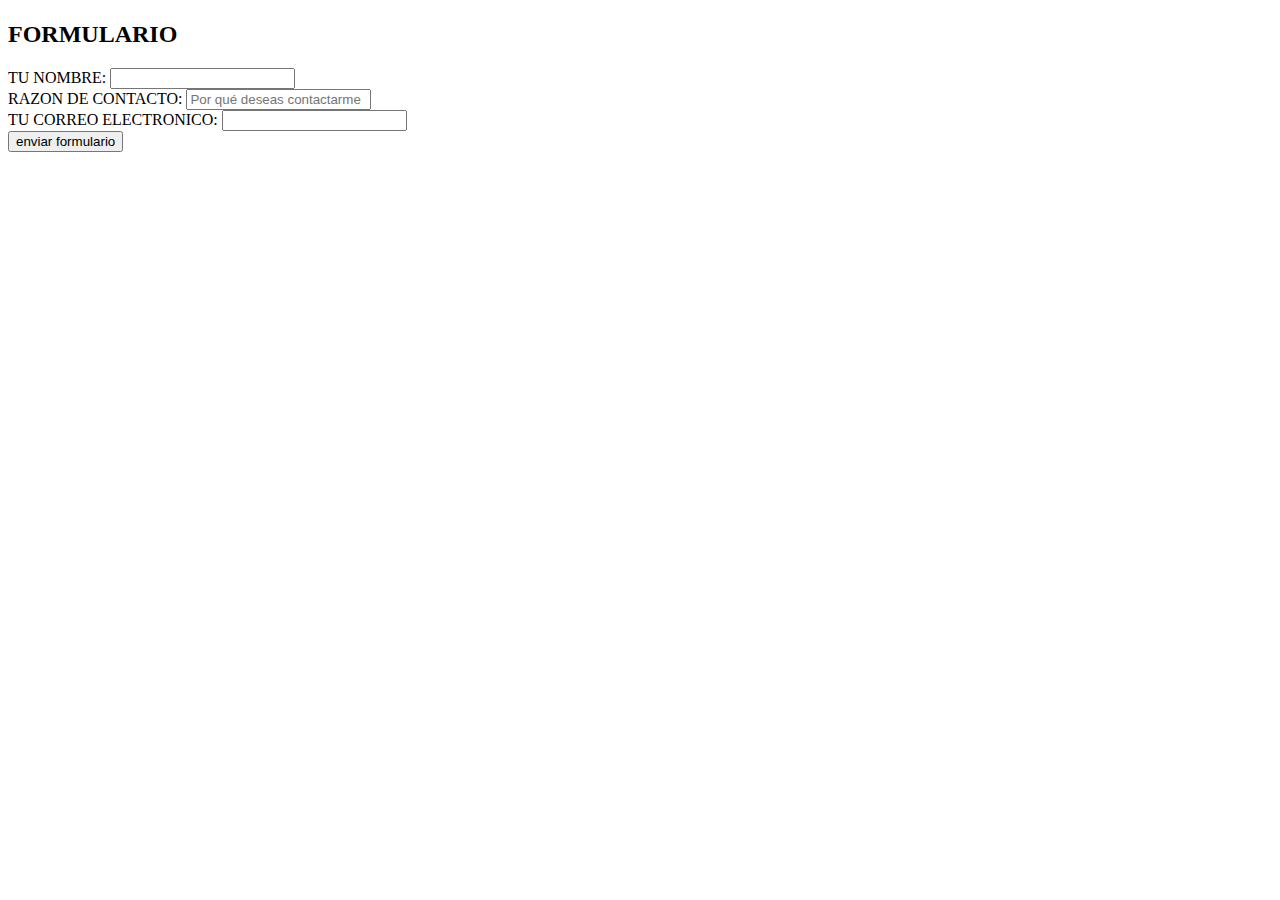
==== formulario.html @ 6851185a "entrega 1" ====
<!DOCTYPE html>
<html lang="en">
<head>
    <meta charset="UTF-8">
    <meta name="viewport" content="width=device-width, initial-scale=1.0">
    <title>taller 4</title>
</head>
<body>
    <h1></h1>
    <h2>FORMULARIO</h2>
    <form action="index2.html" method="post">
        <label for="name">  TU NOMBRE:</label>
        <input type="text" name="nombre" id="name" required>
        <br>
        <label for="razon">RAZON DE CONTACTO:</label>
        <input type="text" id="razon" name="razon" placeholder="Por qué deseas contactarme" required>
        <br>
        <label for="EMAIL">TU CORREO ELECTRONICO:</label>
        <input type="email" name="correo" id="EMAIL" required>
        <br>
        <button type="submit">enviar formulario</button>
    </form>
</body>
</html>
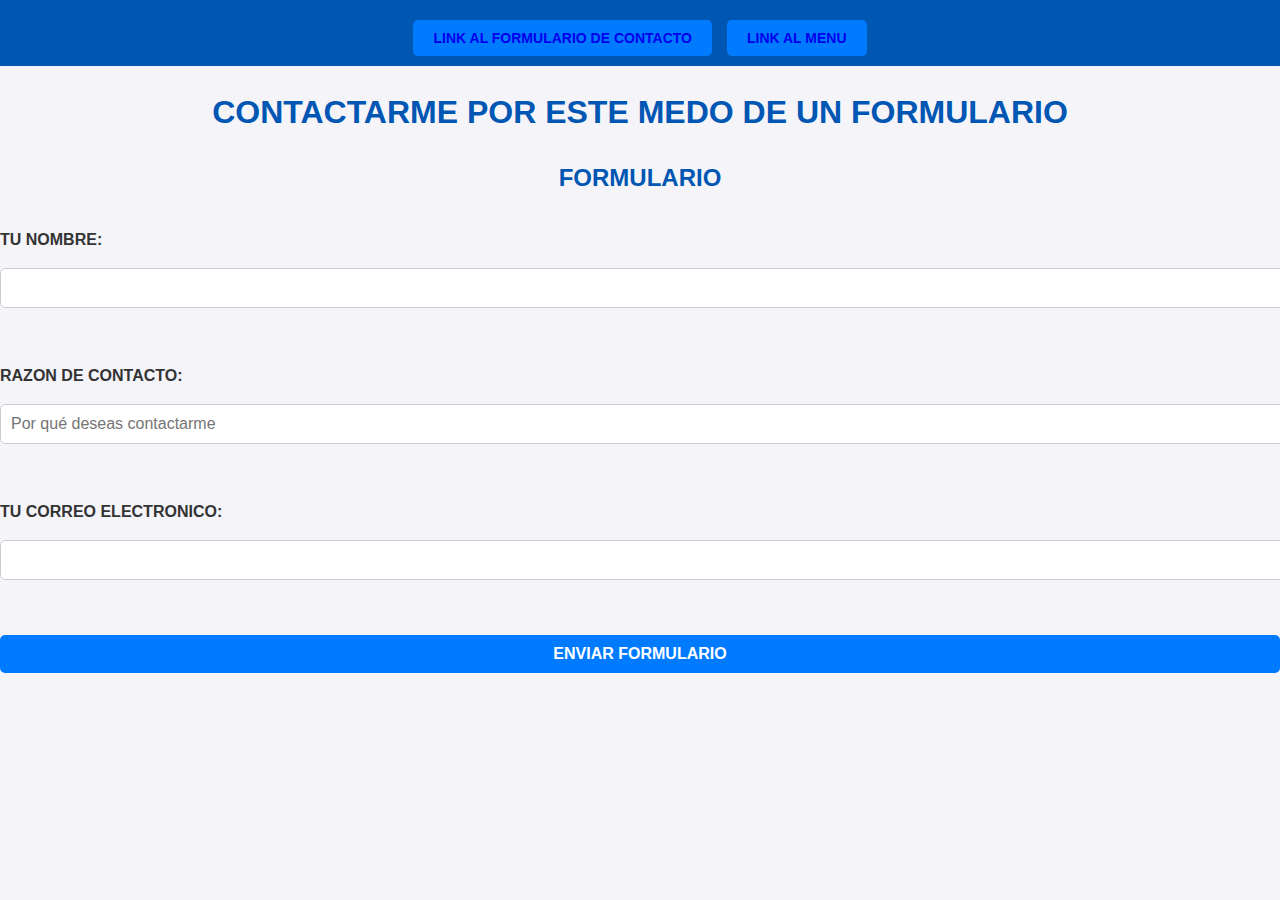
==== commit 4d69f9bb: "agregar css" ====
--- a/formulario.html
+++ b/formulario.html
@@ -4,9 +4,16 @@
     <meta charset="UTF-8">
     <meta name="viewport" content="width=device-width, initial-scale=1.0">
     <title>taller 4</title>
+    <link rel="stylesheet" href="style.css">
 </head>
 <body>
-    <h1></h1>
+    <header>
+        <nav>
+    <button><a href="formulario.html">Link al formulario de contacto</a></button>
+    <button><a href="index.html">link al menu</a></button>
+    </nav>
+</header>
+    <h1>CONTACTARME POR ESTE MEDO DE UN FORMULARIO</h1>
     <h2>FORMULARIO</h2>
     <form action="index2.html" method="post">
         <label for="name">  TU NOMBRE:</label>
@@ -20,5 +27,6 @@
         <br>
         <button type="submit">enviar formulario</button>
     </form>
+    
 </body>
 </html>--- a/style.css
+++ b/style.css
@@ -0,0 +1,119 @@
+/* Estilo general */
+body {
+    font-family: Arial, sans-serif;
+    margin: 0;
+    padding: 0;
+    background-color: #f4f4f9; /* Fondo suave */
+    color: #333;
+    line-height: 1.6;
+}
+
+/* Estilo del header */
+header {
+    background: #0056b3; /* Azul oscuro */
+    color: #fff;
+    padding: 10px 20px;
+    text-align: center;
+}
+
+header nav {
+    display: flex;
+    justify-content: center;
+    gap: 15px;
+    margin-top: 10px;
+}
+
+header nav a {
+    text-decoration: none;
+}
+
+header nav button {
+    background-color: #007bff; /* Azul claro */
+    border: none;
+    color: white;
+    padding: 10px 20px;
+    text-transform: uppercase;
+    border-radius: 5px;
+    cursor: pointer;
+    font-weight: bold;
+    font-size: 14px;
+    transition: background-color 0.3s;
+}
+
+header nav button:hover {
+    background-color: #0056b3; /* Azul oscuro al pasar el mouse */
+}
+
+/* Estilo principal */
+main {
+    max-width: 800px;
+    margin: 20px auto;
+    padding: 20px;
+    background: #ffffff;
+    border-radius: 10px;
+    box-shadow: 0 2px 5px rgba(0, 0, 0, 0.2);
+}
+
+/* Títulos */
+h1, h2 {
+    text-align: center;
+    color: #0056b3;
+}
+
+h1 {
+    font-size: 2em;
+    margin-bottom: 20px;
+}
+
+h2 {
+    font-size: 1.5em;
+    margin-top: 10px;
+}
+
+/* Estilo del formulario */
+form {
+    display: flex;
+    flex-direction: column;
+    gap: 15px;
+    padding: 10px 0;
+}
+
+form label {
+    font-weight: bold;
+    color: #333;
+}
+
+form input[type="text"],
+form input[type="email"] {
+    padding: 10px;
+    border: 1px solid #ccc;
+    border-radius: 5px;
+    font-size: 16px;
+    width: 100%;
+}
+
+form button {
+    background-color: #007bff; /* Azul claro */
+    color: white;
+    padding: 10px 20px;
+    border: none;
+    border-radius: 5px;
+    font-size: 16px;
+    cursor: pointer;
+    font-weight: bold;
+    text-transform: uppercase;
+    transition: background-color 0.3s;
+}
+
+form button:hover {
+    background-color: #0056b3; /* Azul oscuro al pasar el mouse */
+}
+
+/* Footer (si lo agregas en el futuro) */
+footer {
+    background-color: #0056b3;
+    color: white;
+    text-align: center;
+    padding: 10px 0;
+    margin-top: 20px;
+}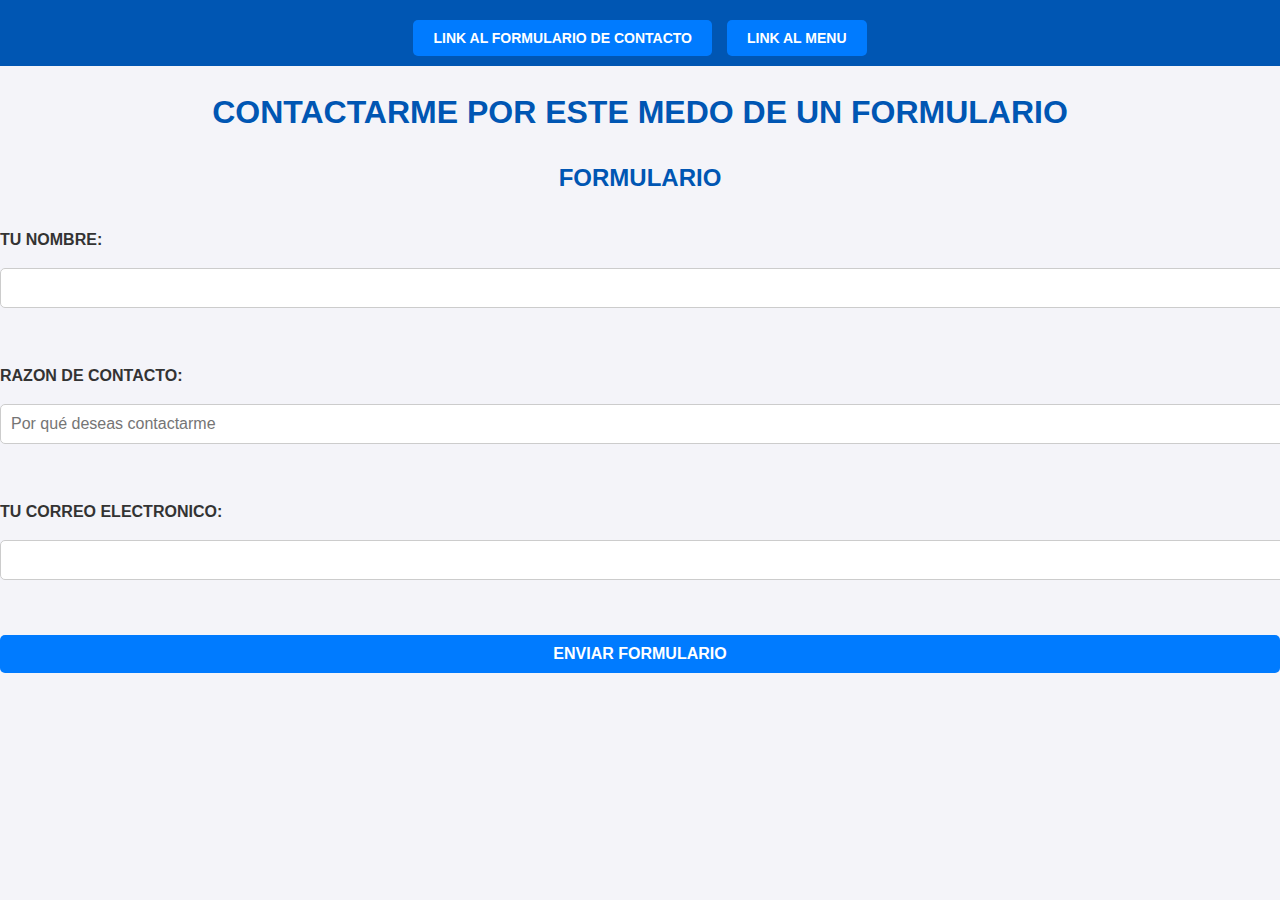
==== commit 461de485: "agregue java script" ====
--- a/formulario.html
+++ b/formulario.html
@@ -15,7 +15,7 @@
 </header>
     <h1>CONTACTARME POR ESTE MEDO DE UN FORMULARIO</h1>
     <h2>FORMULARIO</h2>
-    <form action="index2.html" method="post">
+    <form action="" method="post" id="contacForm">
         <label for="name">  TU NOMBRE:</label>
         <input type="text" name="nombre" id="name" required>
         <br>
@@ -27,6 +27,6 @@
         <br>
         <button type="submit">enviar formulario</button>
     </form>
-    
+    <script src="script.js"></script>
 </body>
 </html>--- a/style.css
+++ b/style.css
@@ -1,16 +1,17 @@
-/* Estilo general */
+
 body {
     font-family: Arial, sans-serif;
     margin: 0;
     padding: 0;
-    background-color: #f4f4f9; /* Fondo suave */
+    background-color: #f4f4f9;
     color: #333;
     line-height: 1.6;
 }
-
-/* Estilo del header */
+p span{
+    color:aqua;
+}
 header {
-    background: #0056b3; /* Azul oscuro */
+    background: #0056b3;
     color: #fff;
     padding: 10px 20px;
     text-align: center;
@@ -22,13 +23,13 @@
     gap: 15px;
     margin-top: 10px;
 }
-
-header nav a {
+a{
     text-decoration: none;
+    color: white
 }
 
 header nav button {
-    background-color: #007bff; /* Azul claro */
+    background-color: #007bff; 
     border: none;
     color: white;
     padding: 10px 20px;
@@ -44,7 +45,7 @@
     background-color: #0056b3; /* Azul oscuro al pasar el mouse */
 }
 
-/* Estilo principal */
+
 main {
     max-width: 800px;
     margin: 20px auto;
@@ -54,7 +55,6 @@
     box-shadow: 0 2px 5px rgba(0, 0, 0, 0.2);
 }
 
-/* Títulos */
 h1, h2 {
     text-align: center;
     color: #0056b3;
@@ -69,8 +69,6 @@
     font-size: 1.5em;
     margin-top: 10px;
 }
-
-/* Estilo del formulario */
 form {
     display: flex;
     flex-direction: column;
@@ -92,8 +90,8 @@
     width: 100%;
 }
 
-form button {
-    background-color: #007bff; /* Azul claro */
+button {
+    background-color: #007bff;
     color: white;
     padding: 10px 20px;
     border: none;
@@ -105,15 +103,22 @@
     transition: background-color 0.3s;
 }
 
-form button:hover {
-    background-color: #0056b3; /* Azul oscuro al pasar el mouse */
+button:hover {
+    background-color: #0056b3; 
 }
 
-/* Footer (si lo agregas en el futuro) */
 footer {
     background-color: #0056b3;
     color: white;
     text-align: center;
     padding: 10px 0;
     margin-top: 20px;
+}
+div ul{
+    list-style-type: none; 
+    margin: 0;
+    padding: 0
+}
+div ul li button{
+   margin-top: 1em;
 }